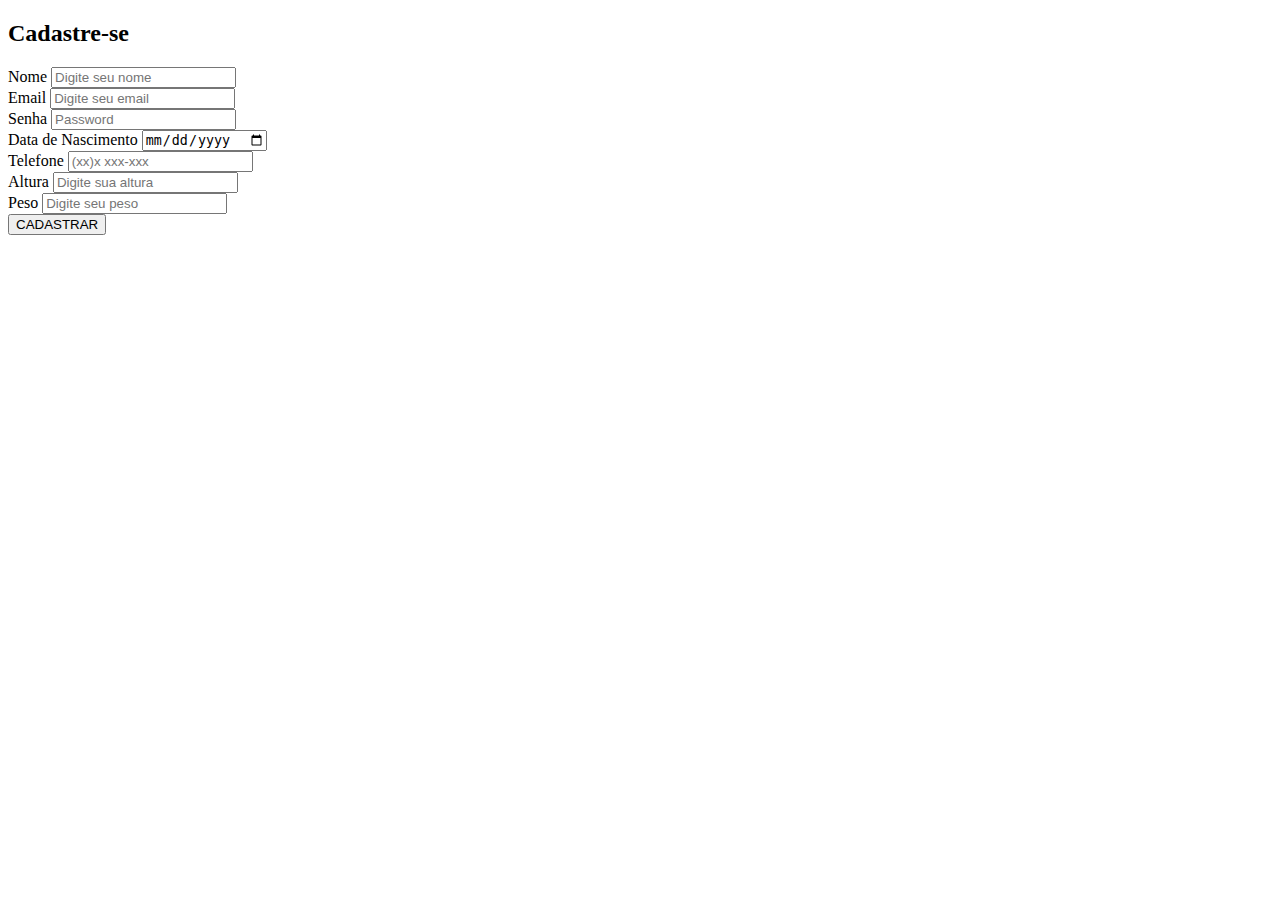
==== formulario.html @ 765c9234 "Add files via upload" ====
<!DOCTYPE html>
<html lang="pt-br">
<head>
    <meta charset="UTF-8">
    <meta name="viewport" content="width=device-width, initial-scale=1.0">
    <link rel="stylesheet" href="src/stylus/stylus.css">
    <link rel="stylesheet" href="src/stylus/header.css">
    <title>Login</title>
</head>
<body>
    <section id="cadastro">
        <div class="box">
            <h2>Cadastre-se</h2>
                <form action="conexao.php" method="POST" id="formx">
                <div class="boxnum">
                    <label for="nome" class="titulobox">Nome</label>
                    <input class="quadrados" id="nome" type="text" name="nome" placeholder="Digite seu nome"
                        required>
                </div>
                <div class="boxnum">
                    <label for="email" class="titulobox">Email</label>
                    <input class="quadrados" id="email" type="email" name="email" placeholder="Digite seu email"
                        required>
                </div>
                <div class="boxnum">
                    <label for="senha" class="titulobox">Senha</label>
                    <input class="quadrados" id="senha" type="password" name="senha" placeholder="Password" minlength="6" maxlength="8" required>
                </div>
                <div class="boxnum">
                    <label for="datanasc" class="titulobox">Data de Nascimento</label>
                    <input class="quadrados" id="datanasc" type="date" name="data_nasc" placeholder="xx/xx/xxxx">
                </div>
                <div class="boxnum">
                    <label for="tel" class="titulobox">Telefone</label>
                    <input class="quadrados" id="tel" type="text" name="tel" placeholder="(xx)x xxx-xxx" maxlength="15"required>
                </div>
                <div class="boxnum">
                    <label for="altura" class="titulobox">Altura</label>
                    <input class="quadrados" id="altura" type="text" name="altura" placeholder="Digite sua altura" minlength="4" maxlength="4" required>
                </div>

                <div class="boxnum">
                    <label for="peso" class="titulobox">Peso</label>
                    <input class="quadrados" id="peso" type="text" name="peso" placeholder="Digite seu peso" minlength="3" maxlength="6" required>
                </div>

                <div class="boxnum">
                    <input type="submit" id="concluir" name="submit" value="CADASTRAR">
                </div>
                </form>
        
                </a>
            </div>
        </div>
    </section>
</body>
</html>
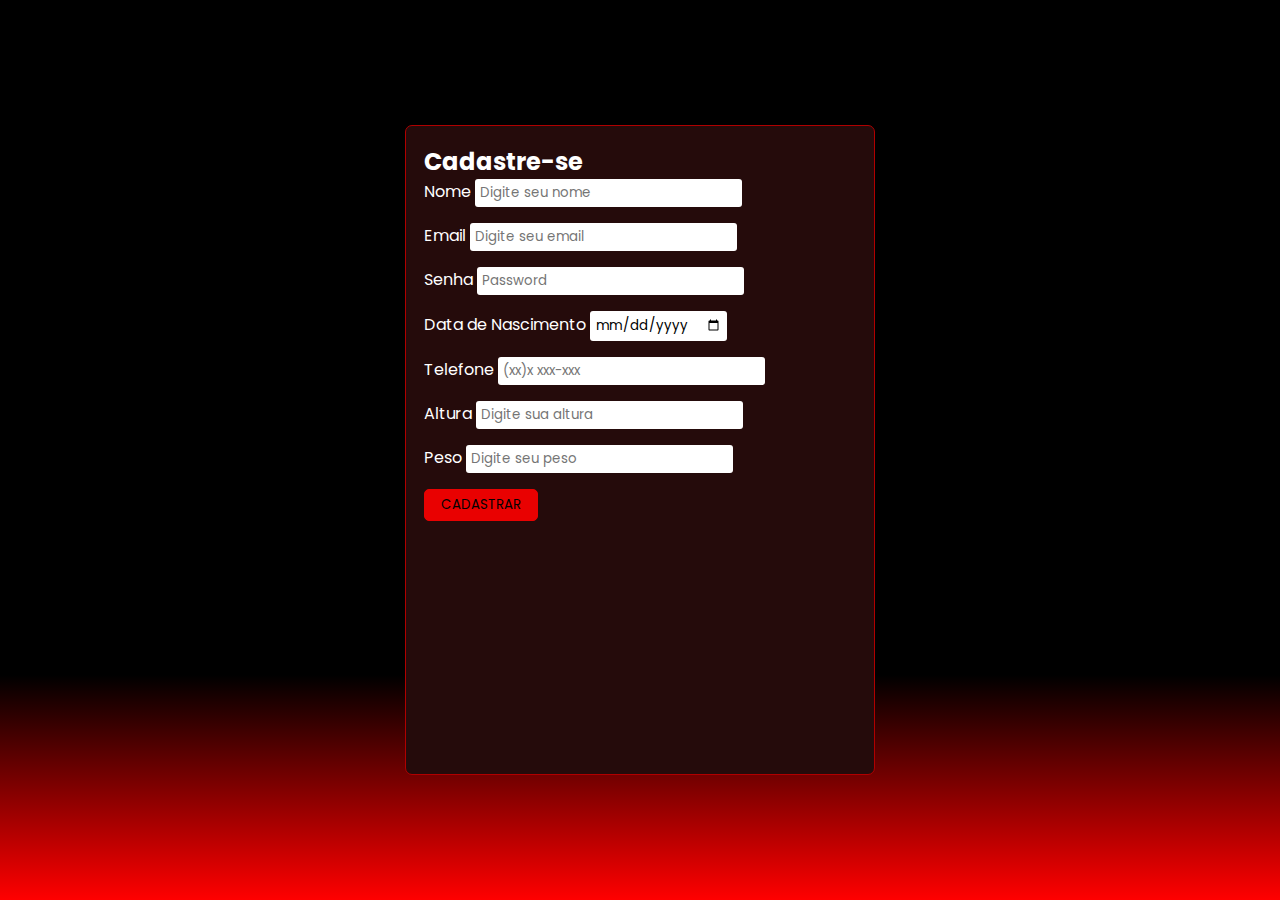
==== commit f5a3b09a: "Update formulario.html" ====
--- a/formulario.html
+++ b/formulario.html
@@ -3,8 +3,8 @@
 <head>
     <meta charset="UTF-8">
     <meta name="viewport" content="width=device-width, initial-scale=1.0">
-    <link rel="stylesheet" href="src/stylus/stylus.css">
-    <link rel="stylesheet" href="src/stylus/header.css">
+    <link rel="stylesheet" href="stylus.css">
+    <link rel="stylesheet" href="header.css">
     <title>Login</title>
 </head>
 <body>
@@ -54,4 +54,4 @@
         </div>
     </section>
 </body>
-</html>+</html>
--- a/stylus.css
+++ b/stylus.css
@@ -0,0 +1,246 @@
+@import url('https://fonts.googleapis.com/css2?family=Bebas+Neue&family=Poppins:ital,wght@0,100;0,200;0,300;0,400;0,500;0,600;0,700;0,800;0,900;1,100;1,200;1,300;1,400;1,500;1,600;1,700;1,800;1,900&display=swap');
+
+*{
+    font-family: "Poppins", sans-serif;
+    margin: 0;
+    padding: 0;
+    box-sizing: 0;
+}
+
+body {
+    height: 100vh;
+    
+}
+
+.text {
+    color: white;
+    font-size: 50px;
+}
+
+.img {
+    position: absolute;
+    top: 14.8%;
+    left: 50%;
+    
+}
+
+button {
+    background-color: red;
+    padding: 5px 16px;
+    border: 1px solid red;
+    border-radius: 5px;
+    cursor: pointer;
+    opacity: .9;
+    transition: .3S linear;
+}
+
+button:hover {
+    opacity: 1;
+}
+
+button:focus {
+    background-color: white;
+    color: red;
+}
+
+section {
+    height: 85vh;
+}
+  
+section.contexto {
+    margin: 0;
+    padding: 0;
+    height: 100vh;
+    background: black;
+
+    h1 {
+        padding-top: 2rem;
+        margin-left: 5rem;
+        text-align: left;
+        color: rgb(255, 255, 255);
+    }
+}
+#musc{
+   
+    margin: 0;
+    padding: 0;
+    height: 100vh;
+    background:linear-gradient(to top, black,  black,black,rgb(0, 0, 0),black,black,black, red);
+
+    h1 {
+        padding-top: 2rem;
+        margin-left: 5rem;
+        text-align: left;
+        color: rgb(255, 255, 255);
+        font-size: 2rem;
+    }
+}
+
+#começo{
+    margin: 0;
+    padding: 0;
+    height: 100vh;
+    background:linear-gradient(to bottom, black, rgb(0, 0, 0), rgb(19, 9, 9), red);
+
+}
+#cadastro{
+    margin: 0;
+    padding: 0;
+    height: 100vh;
+    background:linear-gradient(to bottom, black, rgb(0, 0, 0),black,black, red);   
+    .cadas{
+        display: flex;
+    }
+    h1 {
+        padding-top: 2rem;
+        margin-left: 7rem;
+        text-align: left;
+        color: white;
+    }
+    .titulobox{
+        color: white;
+
+    }
+
+}
+.blockmenu{
+    padding: 4px 5px;
+    margin: 5rem;
+    background: black;
+    opacity: .7;
+    border-radius: 5px;
+    height: 20rem;
+    width: 15rem;
+    h2{
+        opacity: 100%;
+        color: rgb(255, 0, 0);
+        text-align: left;
+        text-decoration: none;
+    }
+
+    p {
+        color: rgb(200, 190, 190);
+        text-align: center, justify;
+    }
+}
+.blockmenu:hover{
+    opacity: 1;
+    cursor: pointer;
+    font-style: none;
+
+}
+
+.blocos{
+    display: flex;
+}
+
+.exerc{
+    color: white;
+    opacity: 9;
+    text-align: left;
+    text-decoration: none;
+    transition: .3s linear;
+
+}
+
+.exerc:hover {
+    opacity: 1;
+    color: red;
+}
+.box{
+    width: 50vh;
+    height: 70vh;
+    background: rgb(37, 11, 11);
+    border-radius: 7px;
+    text-align:left;
+    border: 1px solid #b00000;
+    padding-top: 2vh;
+    padding-left: 2vh;
+    position: absolute;
+    top: 50%;
+    left: 50%;
+    transform: translate(-50%,-50%);
+
+    h2{
+        text-align: left;
+        color: white;
+    }
+}
+
+.quadrados{
+    border: none;
+    border-radius: 3px;
+    padding: 4px 5px;
+    margin-bottom: 1rem;
+    text-align: left;
+}
+
+.quadrados:hover{
+
+    border-color: black;
+}
+
+#suporte{
+    padding: 0;
+    margin: 0;
+
+    h1{
+        padding-top: 2rem;
+        margin-left: 5rem;
+        text-align: left;
+        color: rgb(255, 255, 255);
+        font-size: 2rem;
+    }
+}
+
+.links{
+    margin-top: 5vh;
+    margin-left: 5vh;
+    margin-bottom: 5vh;
+}
+
+.cadas{
+    padding: 10px 15px;
+    display: flex;
+    img{
+        margin-right: 60px;
+    }
+}
+
+#concluir{
+    background-color: red;
+    padding: 5px 16px;
+    border: 1px solid red;
+    border-radius: 5px;
+    cursor: pointer;
+    opacity: .9;
+    transition: .3S linear;
+
+}
+#concluir:hover{
+    opacity: 1;
+}
+
+#fim{
+    margin: 0;
+    padding: 2rem;
+    height: 20vh;
+    background: rgb(0, 0, 0);
+    border:2px solid rgb(238, 0, 0)
+}
+
+.fimblack{
+    p{
+        color: white;
+        text-align: center;
+
+    }
+    
+}
+.redes{
+    display: block;
+    margin: auto;
+
+
+}
+
--- a/header.css
+++ b/header.css
@@ -0,0 +1,47 @@
+header{
+    background-color: black;
+}
+
+
+#navbar {
+   
+    width: 100%;
+    display: flex;
+    align-items: center;
+    justify-content: space-between;
+    height: 15vh;
+    background-color: black;
+    img{
+        margin: 2rem;
+    }
+}
+
+#nav_list{
+    display: flex;
+    list-style: none;
+    gap: 3rem;
+}
+
+.nav-item a {
+    text-decoration: none;
+    color: white;
+    font-weight: 600;
+    padding-bottom: 4px;
+    transition: all 0.5s ease-in-out;
+    background-color: black;
+}
+
+.nav-item a:hover {
+    color: red;
+    border-bottom: 1px solid red;
+}
+    
+.usuario a{
+    text-decoration: none;
+    color: rgb(0, 0, 0);
+    padding: 10px 15px  ;
+    font-weight: 600;
+}
+.flex {
+    display: flex;
+}